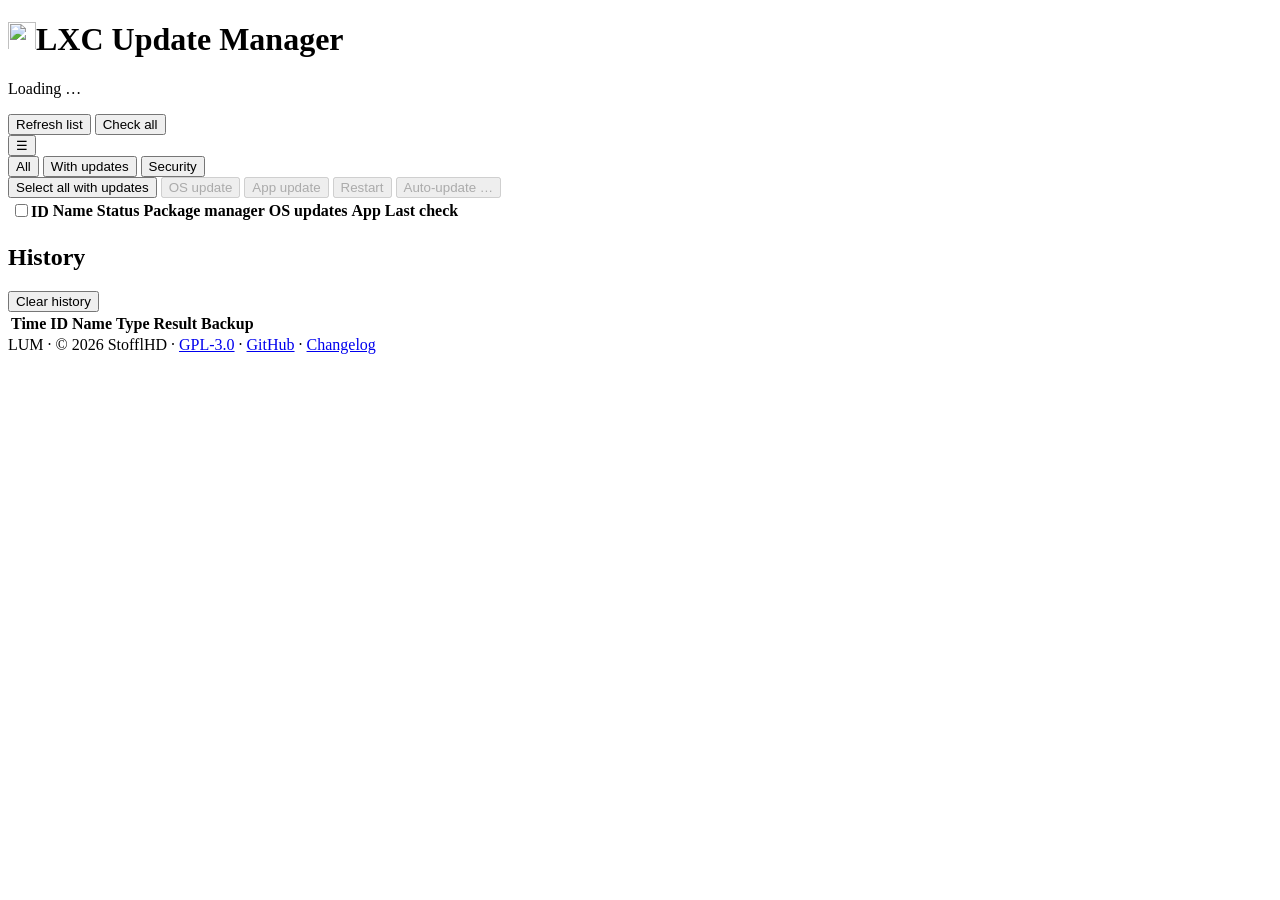
==== app/static/index.html @ 72334a09 "0.28.3: theme, language and date format as drop-downs in the settings, applied at once Co-Authored-B" ====
<!doctype html>
<html lang="en">
<head>
  <meta charset="utf-8">
  <meta name="viewport" content="width=device-width, initial-scale=1">
  <title>LXC Update Manager</title>
  <link rel="icon" href="/static/favicon.svg" type="image/svg+xml">
  <link rel="icon" href="/static/favicon-32.png" sizes="32x32" type="image/png">
  <link rel="apple-touch-icon" href="/static/apple-touch-icon.png">
  <link rel="stylesheet" href="/static/style.css">
  <script src="/static/theme.js"></script>
  <script src="/static/i18n.js"></script>
</head>
<body>
  <header>
    <div>
      <h1 class="brand"><img src="/static/logo.svg" alt="" width="28" height="28">LXC Update Manager</h1>
      <p id="status" class="muted" data-i18n="common.loading">Loading …</p>
      <p id="host-warning" class="warn-text" hidden></p>
      <p id="notice" class="muted" role="status" hidden></p>
    </div>
    <div class="header-actions">
      <span id="user" class="user"></span>
      <button id="logout" hidden data-i18n="header.logout">Log out</button>
      <button id="sync" data-i18n="header.sync" data-i18n-title="header.sync_title" title="Look for new or removed containers and VMs (no update check)">Refresh list</button>
      <button id="refresh" class="primary" data-i18n="header.check_all" data-i18n-title="header.check_all_title" title="Check all containers and VMs for updates">Check all</button>
      <div class="menu" id="menu">
        <button id="menu-toggle" class="menu-toggle" data-i18n-aria="menu.menu" aria-label="Menu" aria-haspopup="true" aria-expanded="false">☰</button>
        <div class="menu-panel" id="menu-panel" role="menu" hidden>
          <span class="menu-label" data-i18n="menu.configuration">Configuration</span>
          <button id="settings-open" role="menuitem" data-i18n="menu.settings">Settings</button>
          <button id="export-open" role="menuitem" data-i18n="menu.export">Export …</button>
          <button id="import-open" role="menuitem" data-i18n="menu.import">Import …</button>
          <hr>
          <span class="menu-label" data-i18n="menu.actions">Actions</span>
          <button id="auto-run" role="menuitem" data-i18n="menu.auto_run">Run auto-update now</button>
          <button id="notify-test" role="menuitem" data-i18n="menu.notify_test">Send test notification</button>
          <button id="srvlog-open" role="menuitem" data-i18n="menu.server_log">Server log</button>
          <div id="menu-account" class="menu-group" hidden>
            <hr>
            <span class="menu-label" data-i18n="menu.account">Account</span>
            <button id="pw-open" role="menuitem" data-i18n="menu.change_password">Change password</button>
          </div>
        </div>
      </div>
    </div>
  </header>

  <main>
    <section class="summary" id="summary"></section>

    <section>
      <div class="toolbar" id="bulk">
        <div class="seg" role="group" data-i18n-aria="filter.show" aria-label="Show">
          <button type="button" data-filter="all" aria-pressed="true" data-i18n="filter.all">All</button>
          <button type="button" data-filter="updates" aria-pressed="false" data-i18n="filter.updates" data-i18n-title="filter.updates_title" title="Only guests with OS or app updates">With updates</button>
          <button type="button" data-filter="security" aria-pressed="false" data-i18n="filter.security" data-i18n-title="filter.security_title" title="Only guests with security updates">Security</button>
        </div>
        <span id="bulk-count" class="muted"></span>
        <button id="sel-updates" type="button" data-i18n="bulk.select_updates" data-i18n-title="bulk.select_updates_title" title="Select all running guests with OS or app updates">Select all with updates</button>
        <button id="sel-none" type="button" hidden data-i18n="bulk.clear_selection">Clear selection</button>
        <button id="bulk-os" type="button" class="primary" disabled data-i18n="action.os_update">OS update</button>
        <button id="bulk-app" type="button" disabled data-i18n="action.app_update">App update</button>
        <button id="bulk-restart" type="button" disabled data-i18n="action.restart">Restart</button>
        <button id="bulk-auto" type="button" disabled data-i18n="bulk.auto">Auto-update …</button>
      </div>
      <div class="table-wrap">
        <table class="responsive">
          <thead>
            <tr>
              <th><label class="sel"><input type="checkbox" id="sel-all" data-i18n-aria="bulk.select_all_running" aria-label="Select all running guests"><span data-i18n="col.id">ID</span></label></th>
              <th data-i18n="col.name">Name</th><th data-i18n="col.status">Status</th><th data-i18n="col.pkg_manager">Package manager</th>
              <th data-i18n="col.os_updates">OS updates</th><th data-i18n="col.app">App</th><th data-i18n="col.last_check">Last check</th><th></th>
            </tr>
          </thead>
          <tbody id="containers"></tbody>
        </table>
      </div>
    </section>

    <section id="hosts-section" hidden>
      <div class="section-head">
        <h2 id="hosts-title">Proxmox hosts</h2>
      </div>
      <div class="table-wrap">
        <table class="responsive">
          <thead><tr><th data-i18n="col.node">Node</th><th>Proxmox VE</th><th data-i18n="col.status">Status</th>
            <th data-i18n="col.os_updates">OS updates</th><th data-i18n="col.kernel">Kernel</th><th data-i18n="col.last_check">Last check</th></tr></thead>
          <tbody id="hosts"></tbody>
        </table>
      </div>
      <p class="muted small" data-i18n="hosts.note">Checked with every Check all, read only: LUM does not update or reboot the Proxmox host. Update it yourself: apt update &amp;&amp; apt full-upgrade (Proxmox: not apt upgrade).</p>
    </section>

    <section id="queue-section" hidden>
      <div class="section-head">
        <h2 id="queue-title" data-i18n="queue.title">Queue</h2>
        <button id="queue-cancel" type="button" data-i18n="queue.cancel_remaining">Cancel remaining</button>
      </div>
      <div class="table-wrap">
        <table class="responsive">
          <thead><tr><th data-i18n="col.id">ID</th><th data-i18n="col.name">Name</th><th data-i18n="col.type">Type</th>
            <th data-i18n="col.state">State</th><th data-i18n="col.note">Note</th><th></th></tr></thead>
          <tbody id="queue"></tbody>
        </table>
      </div>
    </section>

    <section>
      <div class="section-head">
        <h2 data-i18n="history.title">History</h2>
        <button id="clear-history" type="button" data-i18n="history.clear">Clear history</button>
      </div>
      <div class="table-wrap">
        <table class="responsive">
          <thead><tr><th data-i18n="col.time">Time</th><th data-i18n="col.id">ID</th><th data-i18n="col.name">Name</th>
            <th data-i18n="col.type">Type</th><th data-i18n="col.result">Result</th><th data-i18n="col.backup">Backup</th><th></th></tr></thead>
          <tbody id="history"></tbody>
        </table>
      </div>
    </section>
  </main>

  <footer class="site-footer">
    <span id="version">LUM</span> ·
    © 2026 StofflHD ·
    <a href="https://github.com/StofflHD/LUM-lxc-update-manager/blob/main/LICENSE" target="_blank" rel="noopener">GPL-3.0</a> ·
    <a href="https://github.com/StofflHD/LUM-lxc-update-manager" target="_blank" rel="noopener">GitHub</a> ·
    <a href="https://github.com/StofflHD/LUM-lxc-update-manager/blob/main/CHANGELOG.md" target="_blank" rel="noopener">Changelog</a>
  </footer>

  <dialog id="srvlog-dialog">
    <div class="dialog-head">
      <h3 data-i18n="menu.server_log">Server log</h3>
      <button id="srvlog-close" data-i18n-aria="common.close" aria-label="Close">✕</button>
    </div>
    <div class="srvlog-bar">
      <select id="srvlog-level" data-i18n-aria="filter.show" aria-label="Show">
        <option value="INFO" data-i18n="srvlog.all">All messages</option>
        <option value="WARNING" data-i18n="srvlog.warnings">Warnings and errors</option>
        <option value="ERROR" data-i18n="srvlog.errors">Errors only</option>
      </select>
      <label class="check"><input type="checkbox" id="srvlog-follow" checked><span data-i18n="srvlog.follow">Refresh every 5 s</span></label>
      <span id="srvlog-info" class="muted"></span>
      <button id="srvlog-copy" type="button" data-i18n="srvlog.copy">Copy</button>
    </div>
    <pre id="srvlog"></pre>
  </dialog>

  <dialog id="log-dialog">
    <div class="dialog-head">
      <h3 id="log-title" data-i18n="common.log">Log</h3>
      <button id="log-close" data-i18n-aria="common.close" aria-label="Close">✕</button>
    </div>
    <pre id="log"></pre>
  </dialog>

  <dialog id="snap-dialog">
    <div class="dialog-head">
      <h3 id="snap-title" data-i18n="action.backups">Backups</h3>
      <button id="snap-close" data-i18n-aria="common.close" aria-label="Close">✕</button>
    </div>
    <p class="muted dialog-note" data-i18n="backups.intro">Only snapshots (lum_*) and vzdump backups (note "lxc-update-manager") made by
      LUM. Your own snapshots and backup jobs are not shown and never touched.</p>
    <p id="snap-msg" class="dialog-note" role="status" hidden></p>
    <h4 class="dialog-section" data-i18n="backups.snapshots">Snapshots</h4>
    <table><tbody id="snap-list"></tbody></table>
    <h4 class="dialog-section" data-i18n="backups.vzdump">vzdump backups</h4>
    <table><tbody id="vz-list"></tbody></table>
  </dialog>

  <!-- own confirm / message dialog: browsers can silently suppress confirm() and alert() -->
  <dialog id="ask-dialog">
    <div class="dialog-head">
      <h3 id="ask-title"></h3>
    </div>
    <form id="ask-form">
      <p id="ask-text"></p>
      <div class="dialog-actions">
        <button type="button" id="ask-cancel" data-i18n="common.cancel">Cancel</button>
        <button type="submit" id="ask-ok" class="primary">OK</button>
      </div>
    </form>
  </dialog>

  <dialog id="export-dialog">
    <div class="dialog-head">
      <h3 data-i18n="export.title">Export</h3>
      <button id="export-close" type="button" data-i18n-aria="common.close" aria-label="Close">✕</button>
    </div>
    <form id="export-form">
      <p class="muted" data-i18n="export.intro">Downloads a JSON file you can import into this or another LUM. Not included: the
        connection to the Proxmox host and the login.</p>
      <label class="check"><input type="checkbox" name="settings" checked><span data-i18n="export.settings">Settings</span></label>
      <label class="check indent"><input type="checkbox" name="secrets"><span data-i18n="export.secrets">with the GitHub and Telegram tokens</span></label>
      <label class="check"><input type="checkbox" name="guests" checked><span data-i18n="export.guests">Auto-update per container / VM</span></label>
      <label class="check"><input type="checkbox" name="history" checked><span data-i18n="export.history">History with logs</span></label>
      <p id="export-note" class="warn-text" hidden data-i18n="export.secrets_note">The file then contains the tokens in plain text – keep it safe.</p>
      <div class="dialog-actions">
        <button type="button" id="export-cancel" data-i18n="common.cancel">Cancel</button>
        <button class="primary" type="submit" data-i18n="export.download">Download</button>
      </div>
    </form>
  </dialog>

  <dialog id="import-dialog">
    <div class="dialog-head">
      <h3 data-i18n="import.title">Import</h3>
      <button id="import-close" type="button" data-i18n-aria="common.close" aria-label="Close">✕</button>
    </div>
    <form id="import-form">
      <label><span data-i18n="import.file">Export file (.json)</span><input type="file" name="file" accept=".json,application/json" required></label>
      <p id="import-info" class="muted"></p>
      <label class="check"><input type="checkbox" name="settings" checked><span data-i18n="import.settings">Settings – LUM restarts afterwards</span></label>
      <label class="check"><input type="checkbox" name="guests" checked><span data-i18n="import.guests">Auto-update (containers / VMs with the same ID and name)</span></label>
      <label class="check"><input type="checkbox" name="history" checked><span data-i18n="import.history">History (entries not there yet are added)</span></label>
      <p id="import-msg" role="alert" hidden></p>
      <div class="dialog-actions">
        <button type="button" id="import-cancel" data-i18n="common.cancel">Cancel</button>
        <button class="primary" type="submit" data-i18n="import.button">Import</button>
      </div>
    </form>
  </dialog>

  <dialog id="auto-dialog">
    <div class="dialog-head">
      <h3 id="auto-title" data-i18n="auto.title">Auto-update</h3>
      <button id="auto-close" type="button" data-i18n-aria="common.close" aria-label="Close">✕</button>
    </div>
    <form id="auto-form">
      <p id="auto-window" class="muted"></p>
      <label class="check"><input type="radio" name="mode" value="off"><span data-i18n="auto.mode_off">Off – only manual updates</span></label>
      <label class="check"><input type="radio" name="mode" value="os"><span data-i18n="auto.mode_os">OS updates</span></label>
      <label class="check"><input type="radio" name="mode" value="all"><span data-i18n="auto.mode_all">OS and app updates</span></label>
      <div class="dialog-actions">
        <button type="button" id="auto-cancel" data-i18n="common.cancel">Cancel</button>
        <button class="primary" type="submit" data-i18n="common.save">Save</button>
      </div>
    </form>
  </dialog>

  <dialog id="clear-dialog">
    <div class="dialog-head">
      <h3 data-i18n="clear.title">Clear the whole history?</h3>
      <button id="clear-close" type="button" data-i18n-aria="common.close" aria-label="Close">✕</button>
    </div>
    <form id="clear-form">
      <p class="muted" data-i18n="clear.intro">All finished entries and their logs are removed. Running updates stay.</p>
      <label class="check">
        <input type="checkbox" name="snapshots">
        <span data-i18n="clear.snapshots">Also delete all snapshots made by LUM (lum_*)</span>
      </label>
      <label class="check">
        <input type="checkbox" name="backups">
        <span data-i18n="clear.backups">Also delete all vzdump backups made by LUM</span>
      </label>
      <p id="clear-note" class="muted"></p>
      <div class="dialog-actions">
        <button type="button" id="clear-cancel" data-i18n="common.cancel">Cancel</button>
        <button class="primary danger" type="submit" id="clear-ok" data-i18n="history.clear">Clear history</button>
      </div>
    </form>
  </dialog>

  <dialog id="upd-dialog">
    <div class="dialog-head">
      <h3 id="upd-title" data-i18n="upd.start">Start update</h3>
      <button id="upd-close" type="button" data-i18n-aria="common.close" aria-label="Close">✕</button>
    </div>
    <form id="upd-form">
      <label class="check">
        <input type="checkbox" name="backup" checked>
        <span id="upd-backup-label"></span>
      </label>
      <p id="upd-note" class="muted"></p>
      <label class="check" id="upd-clean-row">
        <input type="checkbox" name="cleanup" checked>
        <span data-i18n="upd.cleanup">Clean up afterwards (apt autoremove, apt clean)</span>
      </label>
      <p id="upd-extra" class="muted" hidden></p>
      <div id="upd-notes" hidden></div>
      <div class="dialog-actions">
        <button type="button" id="upd-cancel" data-i18n="common.cancel">Cancel</button>
        <button class="primary" type="submit" data-i18n="upd.start">Start update</button>
      </div>
    </form>
  </dialog>

  <dialog id="settings-dialog">
    <div class="dialog-head">
      <h3 data-i18n="menu.settings">Settings</h3>
      <button id="settings-close" type="button" data-i18n-aria="common.close" aria-label="Close">✕</button>
    </div>
    <form id="settings-form">
      <div id="settings-fields"></div>
      <p class="muted settings-note" data-i18n-html="settings.note">Saved to <code>/opt/lxc-update-manager/.env</code>. LUM restarts to apply the
        changes (a few seconds). Not possible while an update is running.</p>
      <p id="settings-msg" role="alert" hidden></p>
      <div class="dialog-actions">
        <button type="button" id="settings-cancel" data-i18n="common.cancel">Cancel</button>
        <button class="primary" type="submit" data-i18n="common.save">Save</button>
      </div>
    </form>
  </dialog>

  <dialog id="pw-dialog">
    <div class="dialog-head">
      <h3 data-i18n="menu.change_password">Change password</h3>
      <button id="pw-close" type="button" data-i18n-aria="common.close" aria-label="Close">✕</button>
    </div>
    <form id="pw-form">
      <label><span data-i18n="pw.current">Current password</span>
        <input name="current" type="password" autocomplete="current-password" required>
      </label>
      <label><span data-i18n="pw.new">New password (at least 8 characters)</span>
        <input name="new" type="password" autocomplete="new-password" minlength="8" required>
      </label>
      <label><span data-i18n="pw.repeat">Repeat new password</span>
        <input name="repeat" type="password" autocomplete="new-password" minlength="8" required>
      </label>
      <p id="pw-msg" role="alert" hidden></p>
      <button class="primary" type="submit" data-i18n="common.save">Save</button>
    </form>
  </dialog>

  <script src="/static/app.js"></script>
  <div id="tasks" role="status" aria-live="polite"></div>
</body>
</html>
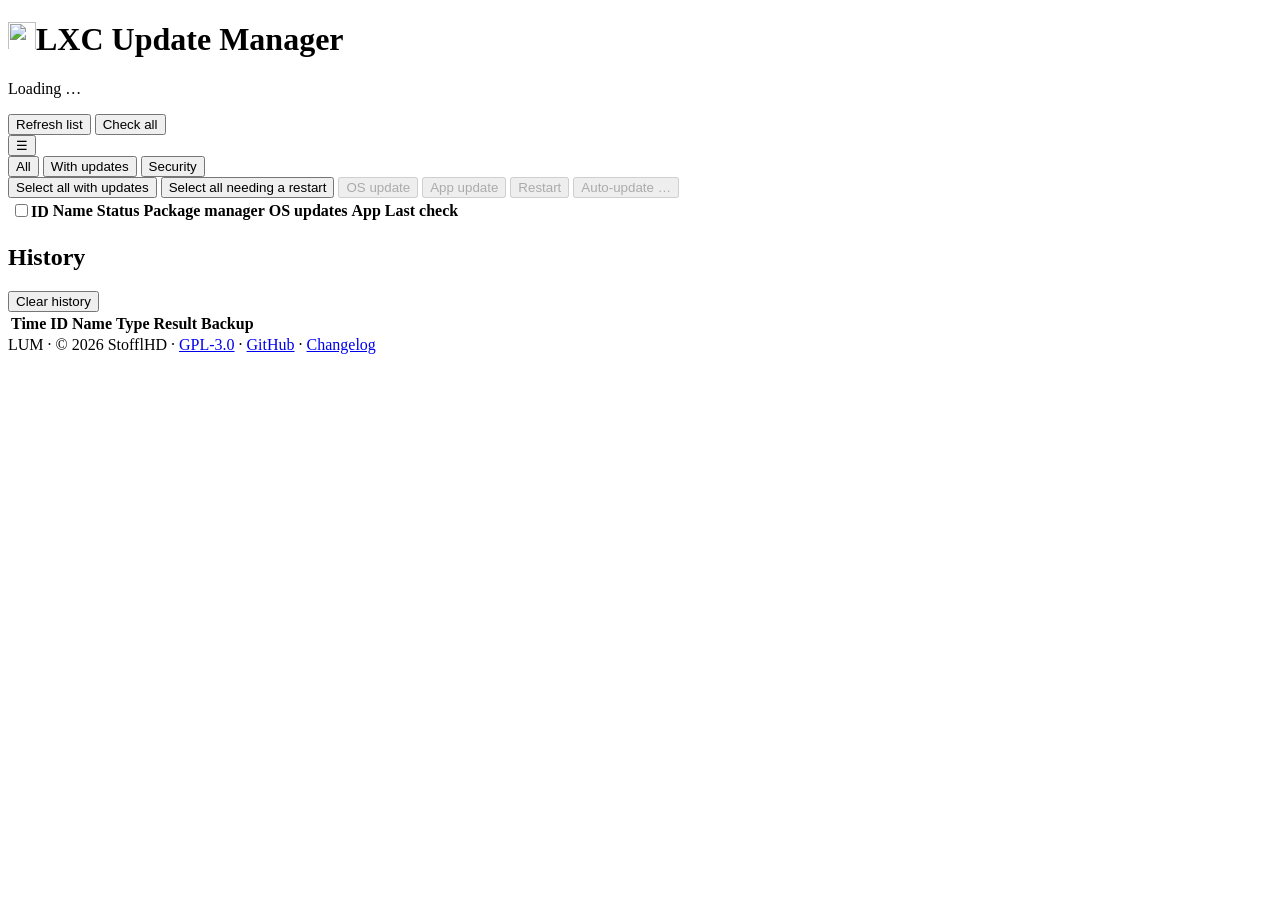
==== commit 8dae037e: "0.32.0: 'Select all needing a restart' button Co-Authored-By: Claude Opus 4.8 <noreply@anthropic.com" ====
--- a/app/static/index.html
+++ b/app/static/index.html
@@ -58,6 +58,7 @@
         </div>
         <span id="bulk-count" class="muted"></span>
         <button id="sel-updates" type="button" data-i18n="bulk.select_updates" data-i18n-title="bulk.select_updates_title" title="Select all running guests with OS or app updates">Select all with updates</button>
+        <button id="sel-restart" type="button" data-i18n="bulk.select_restart" data-i18n-title="bulk.select_restart_title" title="Select all running guests that need a restart">Select all needing a restart</button>
         <button id="sel-none" type="button" hidden data-i18n="bulk.clear_selection">Clear selection</button>
         <button id="bulk-os" type="button" class="primary" disabled data-i18n="action.os_update">OS update</button>
         <button id="bulk-app" type="button" disabled data-i18n="action.app_update">App update</button>
@@ -85,11 +86,11 @@
       <div class="table-wrap">
         <table class="responsive">
           <thead><tr><th data-i18n="col.node">Node</th><th>Proxmox VE</th><th data-i18n="col.status">Status</th>
-            <th data-i18n="col.os_updates">OS updates</th><th data-i18n="col.kernel">Kernel</th><th data-i18n="col.last_check">Last check</th></tr></thead>
+            <th data-i18n="col.os_updates">OS updates</th><th data-i18n="col.kernel">Kernel</th><th data-i18n="col.last_check">Last check</th><th></th></tr></thead>
           <tbody id="hosts"></tbody>
         </table>
       </div>
-      <p class="muted small" data-i18n="hosts.note">Checked with every Check all, read only: LUM does not update or reboot the Proxmox host. Update it yourself: apt update &amp;&amp; apt full-upgrade (Proxmox: not apt upgrade).</p>
+      <p class="muted small" data-i18n="hosts.note">Checked with every "Check all" or manually via "Check", read-only: LUM does not update or reboot the Proxmox host. Update it yourself!</p>
     </section>
 
     <section id="queue-section" hidden>
@@ -117,6 +118,10 @@
             <th data-i18n="col.type">Type</th><th data-i18n="col.result">Result</th><th data-i18n="col.backup">Backup</th><th></th></tr></thead>
           <tbody id="history"></tbody>
         </table>
+      </div>
+      <div class="history-more" id="history-more" hidden>
+        <button type="button" id="history-show-more" data-i18n="history.show_more">Show more</button>
+        <button type="button" id="history-show-less" data-i18n="history.show_less">Show less</button>
       </div>
     </section>
   </main>
@@ -309,6 +314,8 @@
       <button id="pw-close" type="button" data-i18n-aria="common.close" aria-label="Close">✕</button>
     </div>
     <form id="pw-form">
+      <!-- for password managers: which account the new password belongs to -->
+      <input name="username" autocomplete="username" readonly hidden>
       <label><span data-i18n="pw.current">Current password</span>
         <input name="current" type="password" autocomplete="current-password" required>
       </label>
